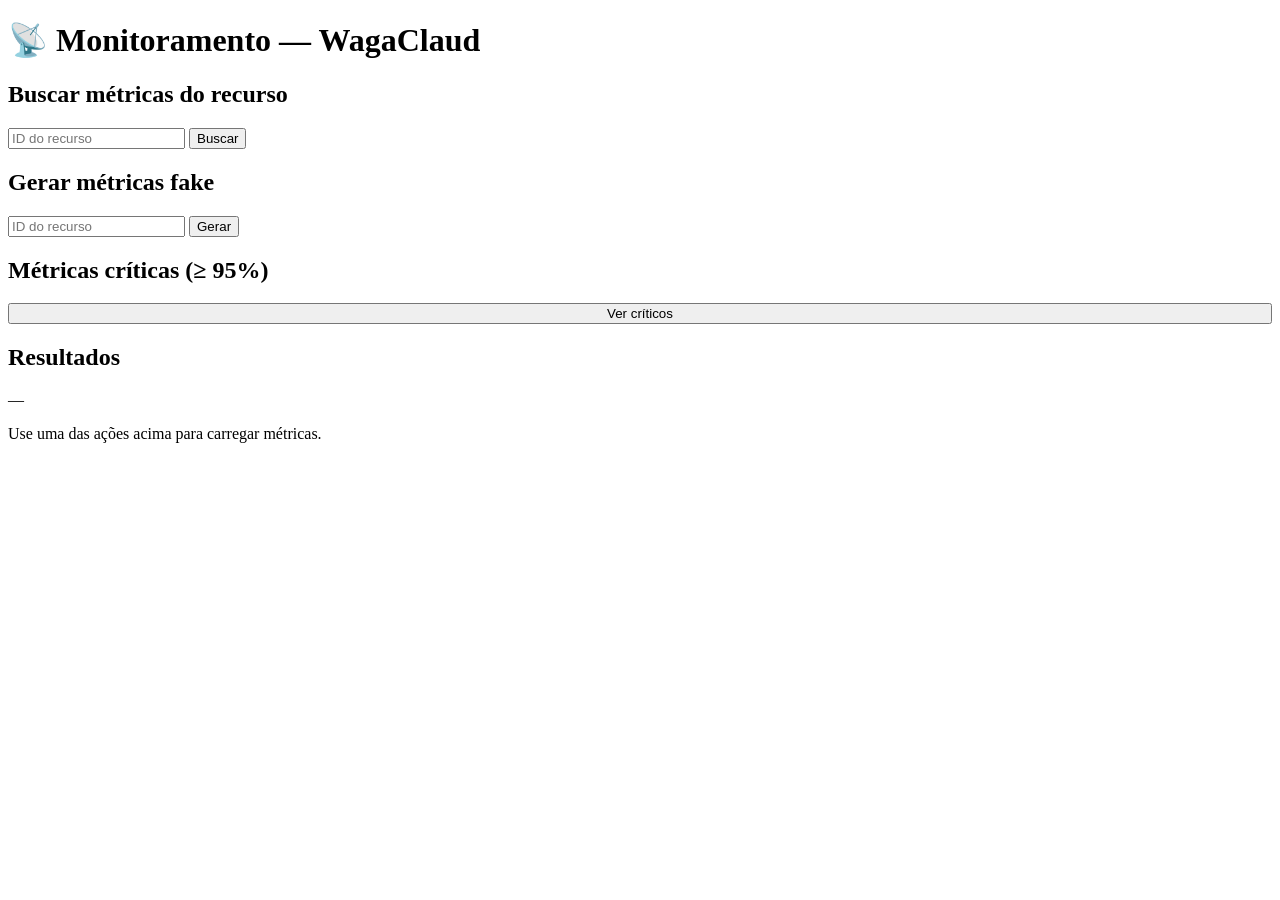
==== src/main/resources/static/monitoramento.html @ 0b3b9f9a "feat: Adiciona arquivos de monitoramento com CSS, HTML e JavaScript para exibição de métricas" ====
<!DOCTYPE html>
<html lang="pt-BR">
<head>
  <meta charset="UTF-8" />
  <meta name="viewport" content="width=device-width, initial-scale=1.0"/>
  <title>Monitoramento — WagaClaud</title>
  <link rel="stylesheet" href="/css/monitoramento.css" />
</head>
<body>

  <h1>📡 <span>Monitoramento</span> — WagaClaud</h1>

  <div id="feedback"></div>

  <div class="actions">

    <div class="card">
      <h2>Buscar métricas do recurso</h2>
      <div class="input-row">
        <input type="number" id="inputListar" placeholder="ID do recurso" min="1" />
        <button onclick="listarPorRecurso()">Buscar</button>
      </div>
    </div>

    <div class="card">
      <h2>Gerar métricas fake</h2>
      <div class="input-row">
        <input type="number" id="inputGerar" placeholder="ID do recurso" min="1" />
        <button onclick="gerarMetricas()">Gerar</button>
      </div>
    </div>

    <div class="card">
      <h2>Métricas críticas (≥ 95%)</h2>
      <div class="input-row">
        <button onclick="listarCriticos()" style="width:100%">Ver críticos</button>
      </div>
    </div>

  </div>

  <div class="section">
    <div class="table-header">
      <h2 id="tabelaTitulo">Resultados</h2>
      <span class="badge" id="tabelaBadge">—</span>
    </div>
    <div id="tabelaContainer">
      <p class="empty">Use uma das ações acima para carregar métricas.</p>
    </div>
  </div>

  <script src="/js/monitoramento.js"></script>
</body>
</html>
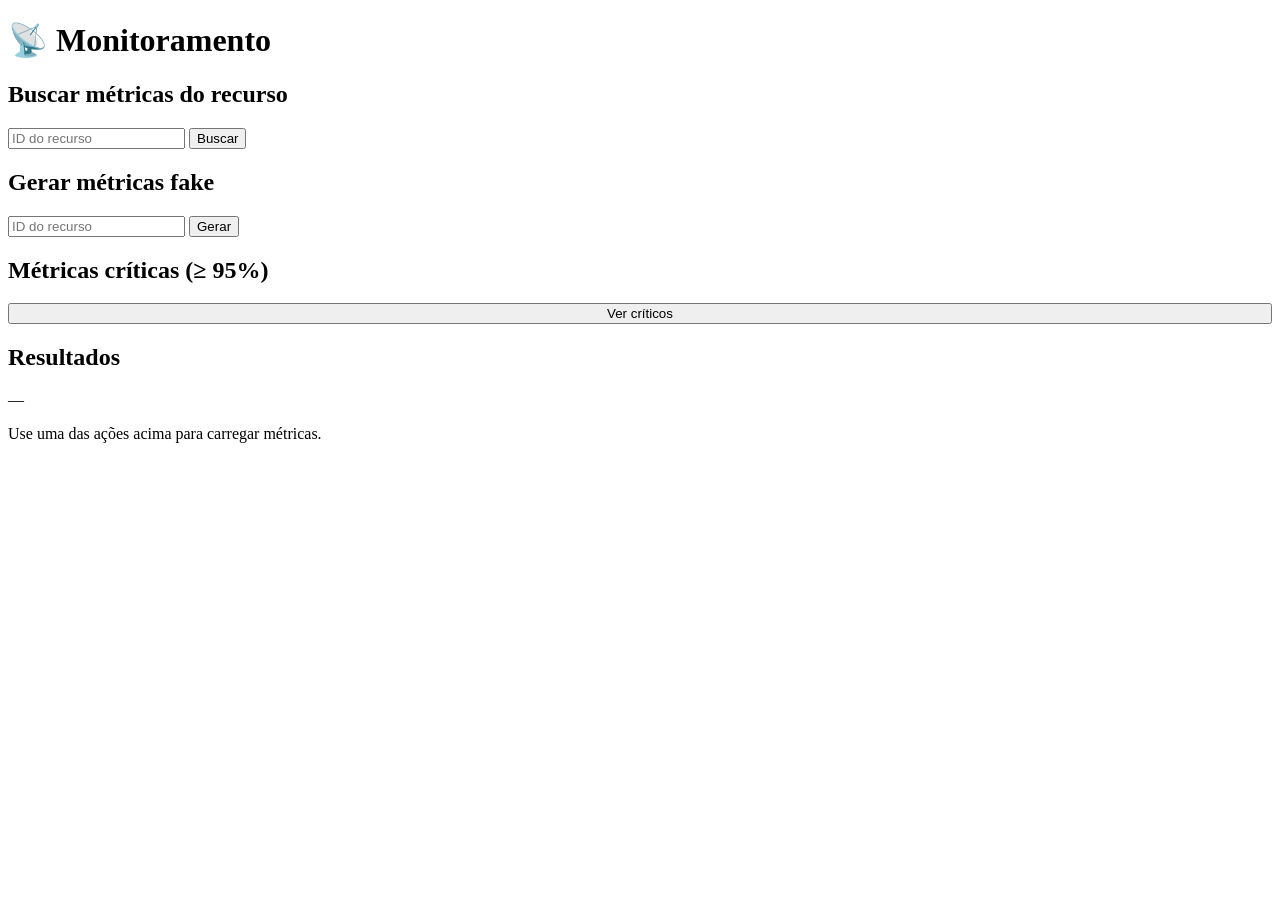
==== commit 93c2f3ca: "feat: Adiciona funcionalidades de gerenciamento de recursos, incluindo VMs e discos, com interface d" ====
--- a/src/main/resources/static/monitoramento.html
+++ b/src/main/resources/static/monitoramento.html
@@ -4,11 +4,14 @@
   <meta charset="UTF-8" />
   <meta name="viewport" content="width=device-width, initial-scale=1.0"/>
   <title>Monitoramento — WagaClaud</title>
+  <link rel="stylesheet" href="/css/nav.css" />
   <link rel="stylesheet" href="/css/monitoramento.css" />
 </head>
 <body>
 
-  <h1>📡 <span>Monitoramento</span> — WagaClaud</h1>
+  <nav id="nav" class="nav"></nav>
+
+  <h1>📡 <span>Monitoramento</span></h1>
 
   <div id="feedback"></div>
 
@@ -49,6 +52,14 @@
     </div>
   </div>
 
+  <script src="/js/sessao.js"></script>
   <script src="/js/monitoramento.js"></script>
+  <script>
+    // Guarda de sessão + barra de navegação compartilhada.
+    document.addEventListener("DOMContentLoaded", () => {
+      const u = exigirLogin();
+      montarNav(u, "monitoramento");
+    });
+  </script>
 </body>
 </html>
